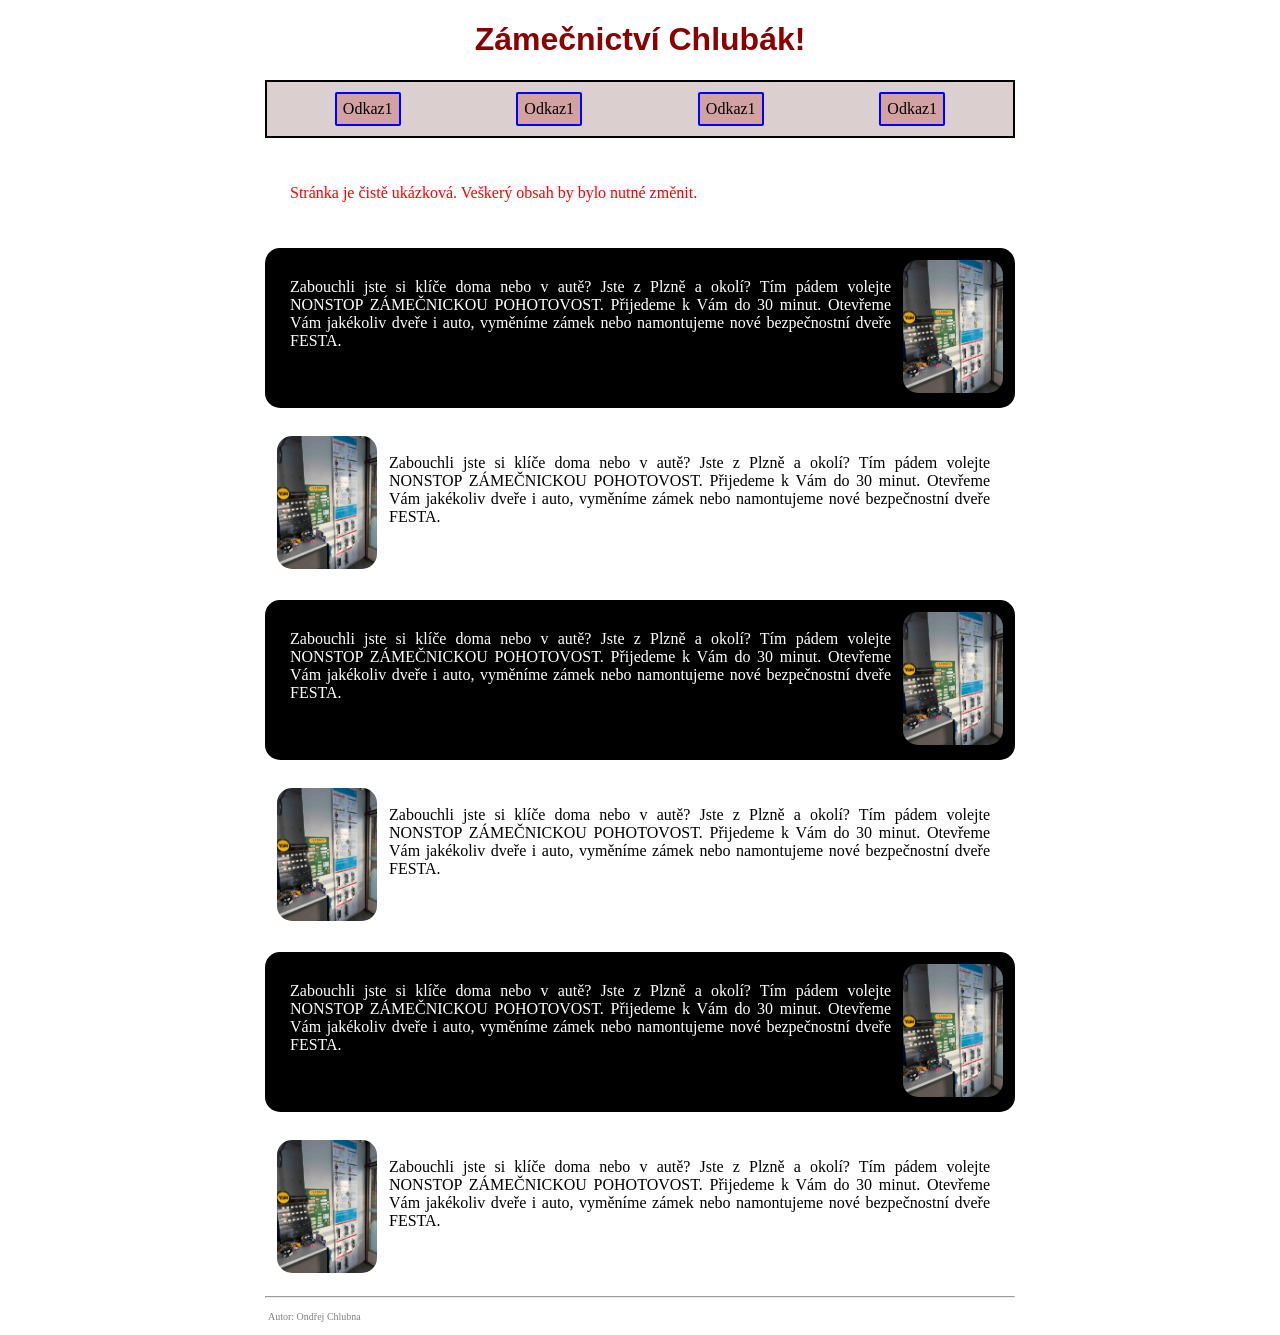
==== 1. staticky_web/1.4 zamecnictvi_z_hodin/index.html @ 9cf0c06c "Merge branch 'chlubna25:main' into main" ====
<!DOCTYPE html>
<html lang="cs">
<head>
    <meta charset="UTF-8">
    <meta name="viewport" content="width=device-width, initial-scale=1.0">
    <title>Zámečnictví Chlubák!</title>
    <link rel="stylesheet" href="styles.css">
</head>
<body>
    <h1 id="nazev">Zámečnictví Chlubák!</h1>
    <div id="nav">
        <a  href="index.html">Odkaz1</a>
        <a  href="index.html">Odkaz1</a>
        <a  href="index.html">Odkaz1</a>
        <a  href="index.html">Odkaz1</a>
    </div>
    <!-- Stránka je čistě ukázková. Veškerý obsah by bylo nutné změnit. --> 
    <p style="color:red;">Stránka je čistě ukázková. Veškerý obsah by bylo nutné změnit.</p>

    <div class="cerny">
        <img class="vpravo" src="zamek.webp" alt="fotka zamecnictvi">
        <p>Zabouchli jste si klíče doma nebo v autě? Jste z Plzně a okolí? Tím pádem volejte NONSTOP ZÁMEČNICKOU POHOTOVOST. Přijedeme k Vám do 30 minut. Otevřeme Vám jakékoliv dveře i auto, vyměníme zámek nebo namontujeme nové bezpečnostní dveře FESTA.</p>
    </div>

    <div class="bily">
        <img class="vlevo" src="zamek.webp" alt="fotka zamecnictvi">
        <p>Zabouchli jste si klíče doma nebo v autě? Jste z Plzně a okolí? Tím pádem volejte NONSTOP ZÁMEČNICKOU POHOTOVOST. Přijedeme k Vám do 30 minut. Otevřeme Vám jakékoliv dveře i auto, vyměníme zámek nebo namontujeme nové bezpečnostní dveře FESTA.</p>
    </div>  

    <div class="cerny">
        <img class="vpravo" src="zamek.webp" alt="fotka zamecnictvi">
        <p>Zabouchli jste si klíče doma nebo v autě? Jste z Plzně a okolí? Tím pádem volejte NONSTOP ZÁMEČNICKOU POHOTOVOST. Přijedeme k Vám do 30 minut. Otevřeme Vám jakékoliv dveře i auto, vyměníme zámek nebo namontujeme nové bezpečnostní dveře FESTA.</p>
    </div>

    <div class="bily">
        <img class="vlevo" src="zamek.webp" alt="fotka zamecnictvi">
        <p>Zabouchli jste si klíče doma nebo v autě? Jste z Plzně a okolí? Tím pádem volejte NONSTOP ZÁMEČNICKOU POHOTOVOST. Přijedeme k Vám do 30 minut. Otevřeme Vám jakékoliv dveře i auto, vyměníme zámek nebo namontujeme nové bezpečnostní dveře FESTA.</p>
    </div>  

    <div class="cerny">
        <img class="vpravo" src="zamek.webp" alt="fotka zamecnictvi">
        <p>Zabouchli jste si klíče doma nebo v autě? Jste z Plzně a okolí? Tím pádem volejte NONSTOP ZÁMEČNICKOU POHOTOVOST. Přijedeme k Vám do 30 minut. Otevřeme Vám jakékoliv dveře i auto, vyměníme zámek nebo namontujeme nové bezpečnostní dveře FESTA.</p>
    </div>

    <div class="bily">
        <img class="vlevo" src="zamek.webp" alt="fotka zamecnictvi">
        <p>Zabouchli jste si klíče doma nebo v autě? Jste z Plzně a okolí? Tím pádem volejte NONSTOP ZÁMEČNICKOU POHOTOVOST. Přijedeme k Vám do 30 minut. Otevřeme Vám jakékoliv dveře i auto, vyměníme zámek nebo namontujeme nové bezpečnostní dveře FESTA.</p>
    </div>  

    <hr>
    <p id="footer-text">Autor: Ondřej Chlubna</p>
</body>
</html>
---- 1. staticky_web/1.4 zamecnictvi_z_hodin/styles.css ----
body {
    max-width: 750px;
    margin: auto;
}

p {
    padding: 30px 25px;
    text-align: justify;
}

img {
    border-radius: 15px;
    width: 100px;
}

.cerny {
    background-color: black;
    color:white;
    border-radius: 15px;
    height: 160px;
}

.vpravo {
    float: right;
    margin: 12px;
}

.bily {
    background-color: white;
    color:black;
    border-radius: 15px;
    height: 160px;
}

.vlevo {
    float: left;
    margin: 12px;
}

#nazev {
    text-align: center;
    color: darkred;
    font-family: 'Franklin Gothic Medium', 'Arial Narrow', Arial, sans-serif;
}

#footer-text {
    font-size: 10px;
    color: grey;
    padding: 3px;
}

#nav a {
    background-color: rgb(210, 161, 161);
    padding: 6px;
    border-radius: 2px;
    text-decoration: none;
    border: 2px blue solid;
    transition: 0.5s;
    color:black;
}

#nav a:hover {
    background-color: rgb(161, 210, 204);
}

img:hover {
    width: 110px;
    transition: 1s;
}

#nav {
    border: 2px solid black;
    padding: 10px;
    display: flex;
    justify-content: space-around;
    background-color: rgb(220, 207, 207);
    position: sticky;
    top: 0;
}
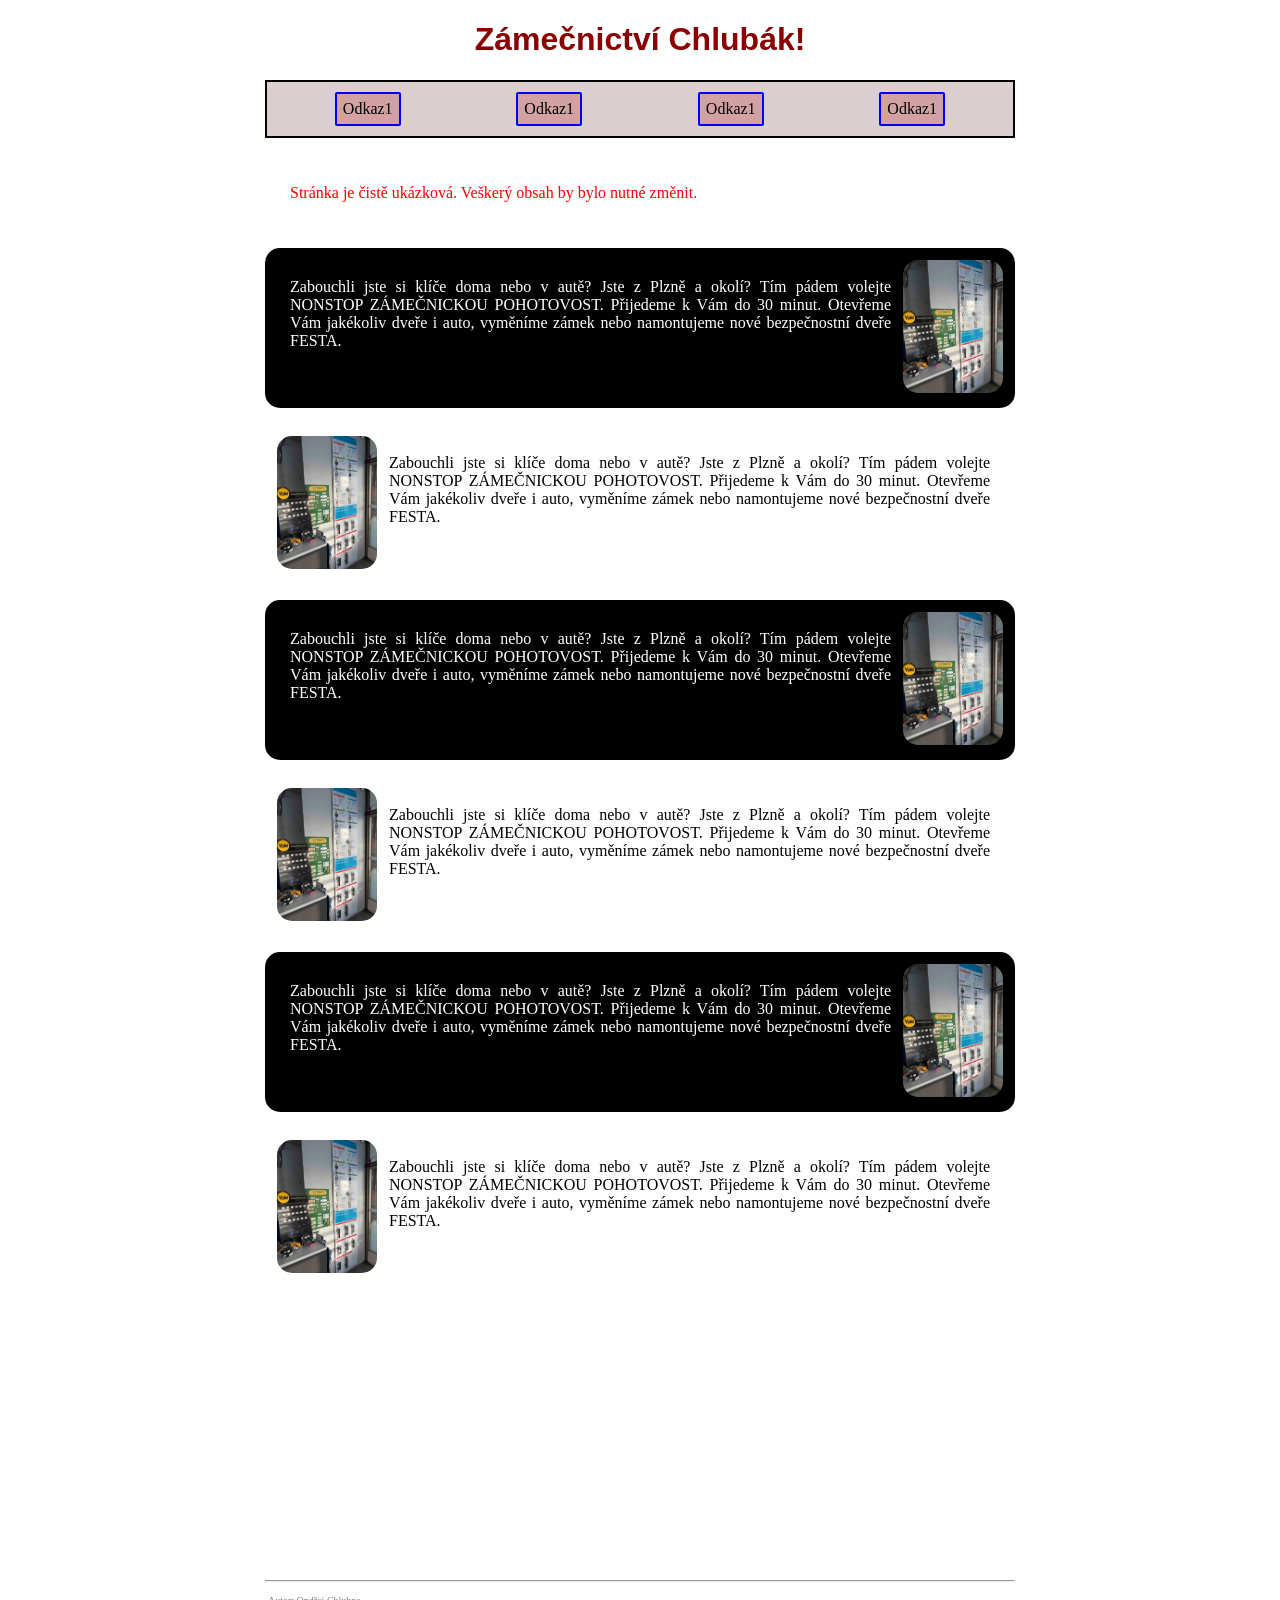
==== commit f4cd7965: "Merge branch 'chlubna25:main' into main" ====
--- a/1. staticky_web/1.4 zamecnictvi_z_hodin/index.html
+++ b/1. staticky_web/1.4 zamecnictvi_z_hodin/index.html
@@ -5,6 +5,8 @@
     <meta name="viewport" content="width=device-width, initial-scale=1.0">
     <title>Zámečnictví Chlubák!</title>
     <link rel="stylesheet" href="styles.css">
+    <link rel="icon" href="favicon.png">
+    <meta name="referrer" content="strict-origin-when-cross-origin">
 </head>
 <body>
     <h1 id="nazev">Zámečnictví Chlubák!</h1>
@@ -47,6 +49,10 @@
         <p>Zabouchli jste si klíče doma nebo v autě? Jste z Plzně a okolí? Tím pádem volejte NONSTOP ZÁMEČNICKOU POHOTOVOST. Přijedeme k Vám do 30 minut. Otevřeme Vám jakékoliv dveře i auto, vyměníme zámek nebo namontujeme nové bezpečnostní dveře FESTA.</p>
     </div>  
 
+    <div style="text-align: center;">
+        <iframe style="border:none" src="https://mapy.com/s/pefanujota" width="400" height="280" frameborder="0"></iframe>
+    </div>
+
     <hr>
     <p id="footer-text">Autor: Ondřej Chlubna</p>
 </body>
--- a/1. staticky_web/1.4 zamecnictvi_z_hodin/styles.css
+++ b/1. staticky_web/1.4 zamecnictvi_z_hodin/styles.css
@@ -11,13 +11,14 @@
 img {
     border-radius: 15px;
     width: 100px;
+    transition: 1s;
 }
 
 .cerny {
     background-color: black;
     color:white;
     border-radius: 15px;
-    height: 160px;
+    min-height: 160px;
 }
 
 .vpravo {
@@ -29,7 +30,7 @@
     background-color: white;
     color:black;
     border-radius: 15px;
-    height: 160px;
+    min-height: 160px;
 }
 
 .vlevo {
@@ -64,15 +65,15 @@
 }
 
 img:hover {
-    width: 110px;
+    width: 105px;
     transition: 1s;
 }
 
 #nav {
     border: 2px solid black;
     padding: 10px;
+    justify-content: space-around;
     display: flex;
-    justify-content: space-around;
     background-color: rgb(220, 207, 207);
     position: sticky;
     top: 0;
